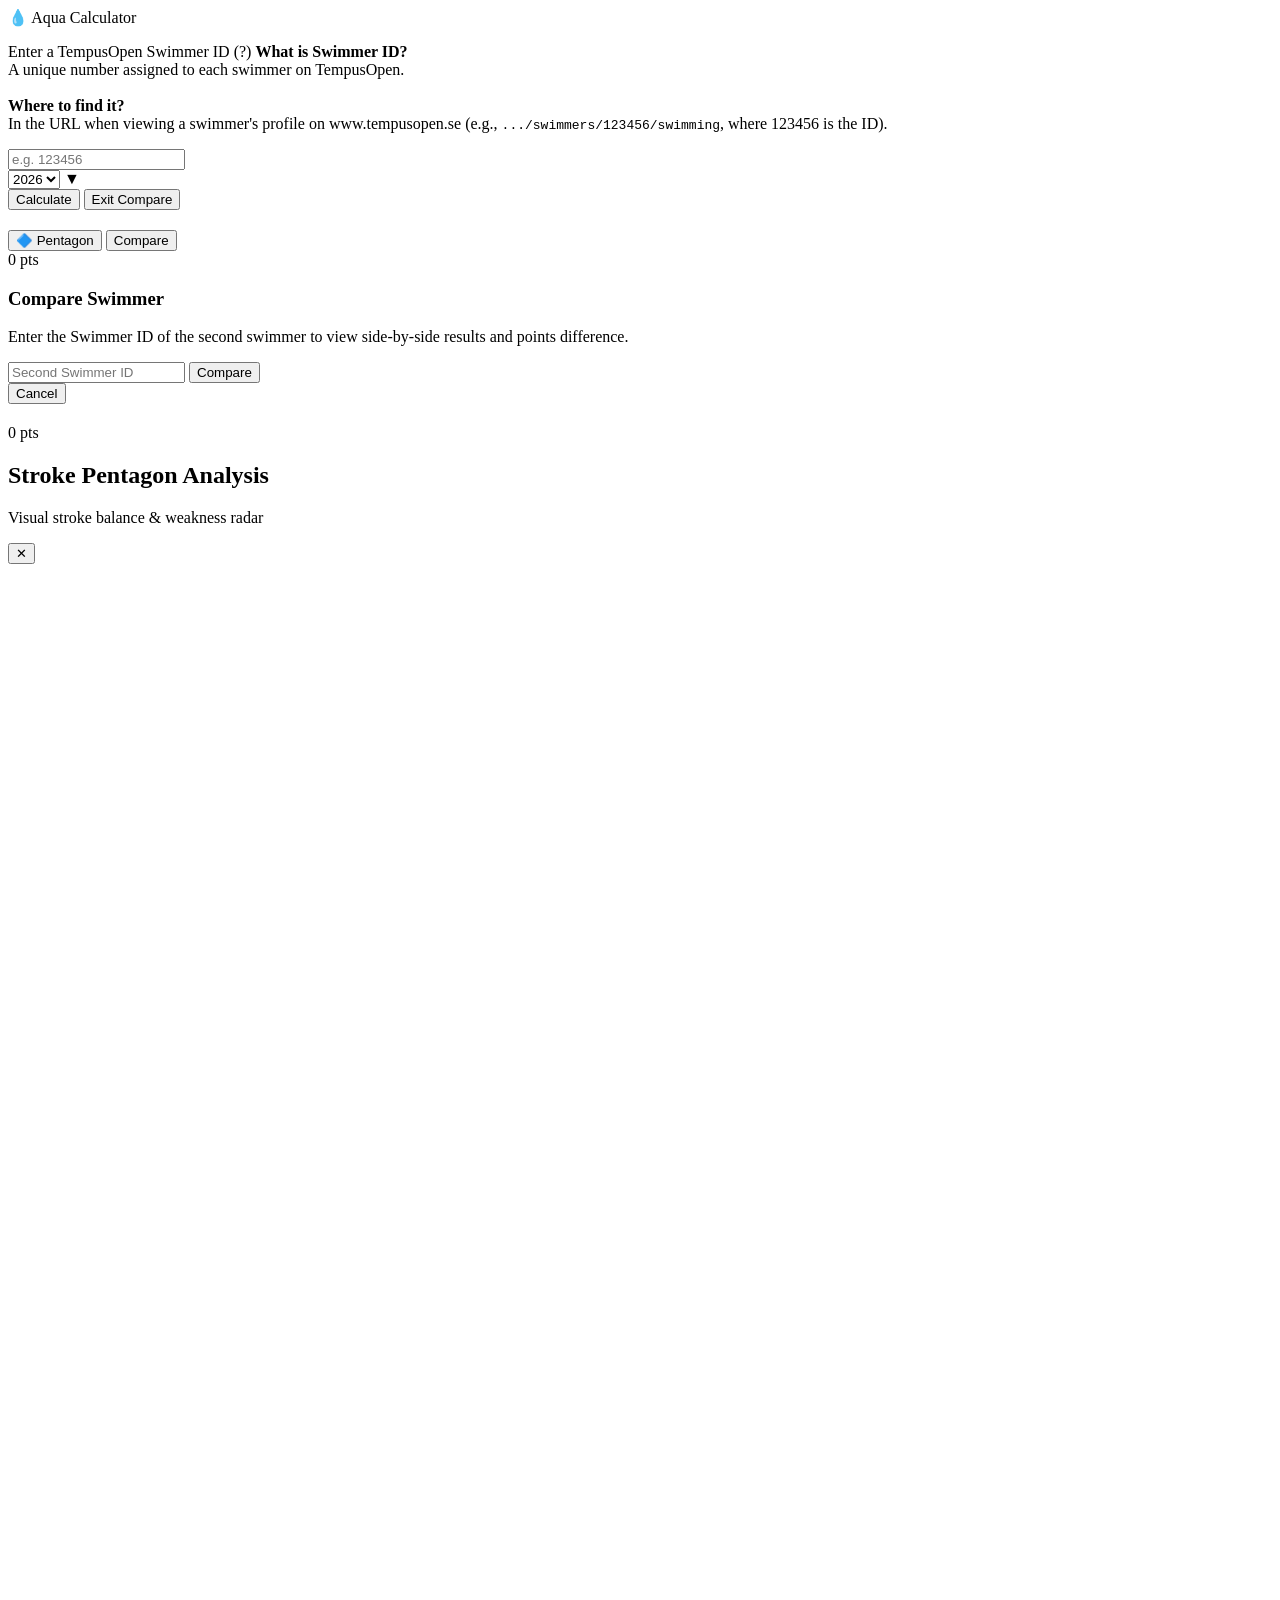
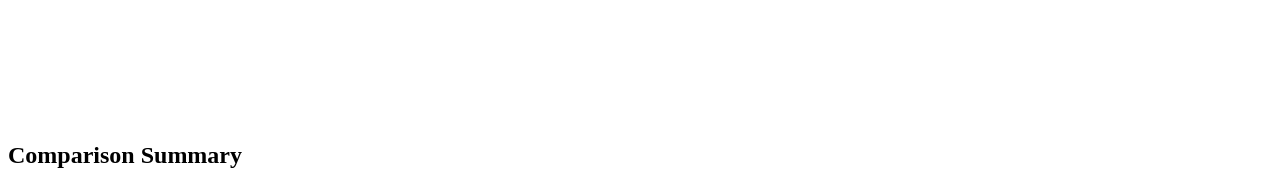
==== static/index.html @ bbd08607 "added pentagon and changing of years" ====
<!DOCTYPE html>
<html lang="en">

<head>
    <meta charset="UTF-8">
    <meta name="viewport" content="width=device-width, initial-scale=1.0">
    <title>Aqua Calculator</title>
    <meta name="description"
        content="Look up a swimmer's best aqua score per stroke on TempusOpen for the current year.">
    <link rel="preconnect" href="https://fonts.googleapis.com">
    <link rel="preconnect" href="https://fonts.gstatic.com" crossorigin>
    <link
        href="https://fonts.googleapis.com/css2?family=Inter:ital,opsz,wght@0,14..32,300;0,14..32,400;0,14..32,500;0,14..32,600;0,14..32,700;0,14..32,800&display=swap"
        rel="stylesheet">
    <link rel="stylesheet" href="/styles.css">
</head>

<body>

    <div class="bubbles" aria-hidden="true">
        <div class="bubble-wrap b1">
            <div class="bubble"></div>
        </div>
        <div class="bubble-wrap b2">
            <div class="bubble"></div>
        </div>
        <div class="bubble-wrap b3">
            <div class="bubble"></div>
        </div>
        <div class="bubble-wrap b4">
            <div class="bubble"></div>
        </div>
        <div class="bubble-wrap b5">
            <div class="bubble"></div>
        </div>
        <div class="bubble-wrap b6">
            <div class="bubble"></div>
        </div>
        <div class="bubble-wrap b7">
            <div class="bubble"></div>
        </div>
        <div class="bubble-wrap b8">
            <div class="bubble"></div>
        </div>
        <div class="bubble-wrap b9">
            <div class="bubble"></div>
        </div>
        <div class="bubble-wrap b10">
            <div class="bubble"></div>
        </div>
        <div class="bubble-wrap b11">
            <div class="bubble"></div>
        </div>
        <div class="bubble-wrap b12">
            <div class="bubble"></div>
        </div>
        <div class="bubble-wrap b13">
            <div class="bubble"></div>
        </div>
        <div class="bubble-wrap b14">
            <div class="bubble"></div>
        </div>
        <div class="bubble-wrap b15">
            <div class="bubble"></div>
        </div>
        <div class="bubble-wrap b16">
            <div class="bubble"></div>
        </div>
    </div>
    <div class="ocean-glow" aria-hidden="true"></div>

    <div class="page">
        <nav class="nav">
            <div class="nav-brand">
                <span class="nav-icon">💧</span>
                <span class="nav-title">Aqua Calculator</span>
            </div>
        </nav>

        <main class="main">
            <section class="search-section">
                <p class="search-hint">
                    <span>Enter a TempusOpen Swimmer ID</span>
                    <span class="tooltip-container">
                        <span class="tooltip-trigger">(?)</span>
                        <span class="tooltip-content">
                            <strong>What is Swimmer ID?</strong><br>
                            A unique number assigned to each swimmer on TempusOpen.<br><br>
                            <strong>Where to find it?</strong><br>
                            In the URL when viewing a swimmer's profile on www.tempusopen.se (e.g.,
                            <code>.../swimmers/123456/swimming</code>, where 123456 is the ID).
                        </span>
                    </span>
                </p>
                <form id="search-form" class="search-form">
                    <input type="number" id="swimmer-id" class="glass-input" placeholder="e.g. 123456" required
                        autocomplete="off">
                    <div class="year-select-wrapper">
                        <select id="year-select" class="glass-select" aria-label="Select Year">
                            <option value="2026">2026</option>
                            <option value="2025">2025</option>
                            <option value="2024">2024</option>
                            <option value="2023">2023</option>
                            <option value="2022">2022</option>
                            <option value="2021">2021</option>
                            <option value="2020">2020</option>
                        </select>
                        <span class="select-arrow">▼</span>
                    </div>
                    <button type="submit" id="submit-btn" class="calc-btn">
                        <span id="btn-text">Calculate</span>
                        <div class="spinner hidden" id="btn-spinner"></div>
                    </button>
                    <button type="button" id="exit-compare-global-btn"
                        class="cancel-btn hidden exit-compare-global-btn">Exit Compare</button>
                </form>
                <div id="error-message" class="error-msg hidden"></div>
            </section>

            <section id="results-container" class="results hidden">
                <div id="compare-workspace" class="compare-workspace">
                    <!-- Panel 1 (Swimmer 1) -->
                    <div id="panel-1" class="swimmer-panel">
                        <div class="hero">
                            <div class="hero-left">
                                <h1 class="hero-name swimmer-name"></h1>
                                <div class="meta-row">
                                    <span class="hero-meta swimmer-meta"></span>
                                    <button class="pentagon-toggle-btn" id="pentagon-toggle-btn" type="button">
                                        <span class="pentagon-icon">🔷</span> Pentagon
                                    </button>
                                    <button class="compare-btn" id="compare-btn">Compare</button>
                                </div>
                            </div>
                            <div class="hero-right">
                                <div class="score-ring">
                                    <span class="score-num total-score-value">0</span>
                                    <span class="score-unit">pts</span>
                                </div>
                            </div>
                        </div>
                        <div class="section-divider"></div>
                        <div class="strokes-grid"></div>
                    </div>

                    <!-- Panel 2 (Swimmer 2 / Search Placeholder) -->
                    <div id="panel-2" class="swimmer-panel hidden">
                        <!-- Placeholder form shown before search 2 -->
                        <div class="compare-placeholder glass-card" id="compare-placeholder">
                            <div class="placeholder-content">
                                <h3>Compare Swimmer</h3>
                                <p>Enter the Swimmer ID of the second swimmer to view side-by-side results and points
                                    difference.</p>
                                <form id="compare-search-form" class="compare-search-form">
                                    <input type="number" id="compare-swimmer-id" class="glass-input"
                                        placeholder="Second Swimmer ID" required autocomplete="off">
                                    <button type="submit" id="compare-submit-btn" class="calc-btn compare-submit-btn">
                                        <span id="compare-btn-text">Compare</span>
                                        <div class="spinner hidden" id="compare-spinner"></div>
                                    </button>
                                </form>
                                <button id="cancel-compare-btn" class="cancel-btn">Cancel</button>
                            </div>
                        </div>

                        <!-- actual result display for Swimmer 2, flat structured (no wrapping compare-results div) -->
                        <div class="hero hidden" id="compare-hero">
                            <div class="hero-left">
                                <h1 class="hero-name swimmer-name"></h1>
                                <div class="meta-row">
                                    <span class="hero-meta swimmer-meta"></span>
                                </div>
                            </div>
                            <div class="hero-right">
                                <div class="score-ring">
                                    <span class="score-num total-score-value">0</span>
                                    <span class="score-unit">pts</span>
                                </div>
                            </div>
                        </div>
                        <div class="section-divider hidden" id="compare-divider"></div>
                        <div class="strokes-grid hidden" id="compare-grid"></div>
                    </div>
                </div>

                <!-- Pentagon Stroke Analysis Card -->
                <div id="pentagon-card" class="pentagon-card glass-card hidden">
                    <div class="pentagon-header">
                        <div>
                            <h2 class="pentagon-title">Stroke Pentagon Analysis</h2>
                            <p class="pentagon-subtitle">Visual stroke balance & weakness radar</p>
                        </div>
                        <button type="button" id="close-pentagon-btn" class="close-pentagon-btn"
                            aria-label="Close Pentagon Analysis">✕</button>
                    </div>
                    <div class="pentagon-body">
                        <div class="pentagon-chart-container">
                            <svg id="pentagon-svg" viewBox="0 0 460 420" class="pentagon-svg"></svg>
                        </div>
                        <div class="pentagon-insights" id="pentagon-insights">
                            <!-- Javascript populates stroke strength and weakness insights here -->
                        </div>
                    </div>
                </div>

                <!-- Comparison Summary Panel -->
                <div id="compare-summary-card" class="compare-summary-card hidden glass-card">
                    <div class="summary-header">
                        <h2>Comparison Summary</h2>
                        <p id="winner-announcement" class="winner-announcement"></p>
                    </div>
                    <div class="summary-divider"></div>
                    <div class="summary-list" id="summary-list">
                        <!-- Javascript populates summary rows here -->
                    </div>
                </div>
            </section>
        </main>
    </div>

    <template id="stroke-card-template">
        <div class="stroke-card glass-card">
            <div class="card-top">
                <h3 class="stroke-category">
                    <span class="category-name"></span>
                    <span class="dropdown-arrow hidden">▼</span>
                </h3>
                <span class="stroke-points-badge"><span class="stroke-points"></span> pts</span>
            </div>
            <div class="card-divider"></div>
            <div class="stroke-details">
                <div class="detail-row">
                    <span class="detail-label">Event</span>
                    <span class="detail-value event-name"></span>
                </div>
                <div class="detail-row">
                    <span class="detail-label">Time</span>
                    <span class="detail-value event-time"></span>
                </div>
            </div>
            <div class="card-footer">
                <span class="event-date"></span>
                <span class="footer-sep">·</span>
                <span class="event-comp"></span>
            </div>
            <div class="empty-state hidden">No results this year</div>

            <div class="card-dropdown">
                <div class="dropdown-inner">
                    <div class="dropdown-divider"></div>
                    <div class="dropdown-list"></div>
                </div>
            </div>
        </div>
    </template>

    <script src="/script.js"></script>
</body>

</html>
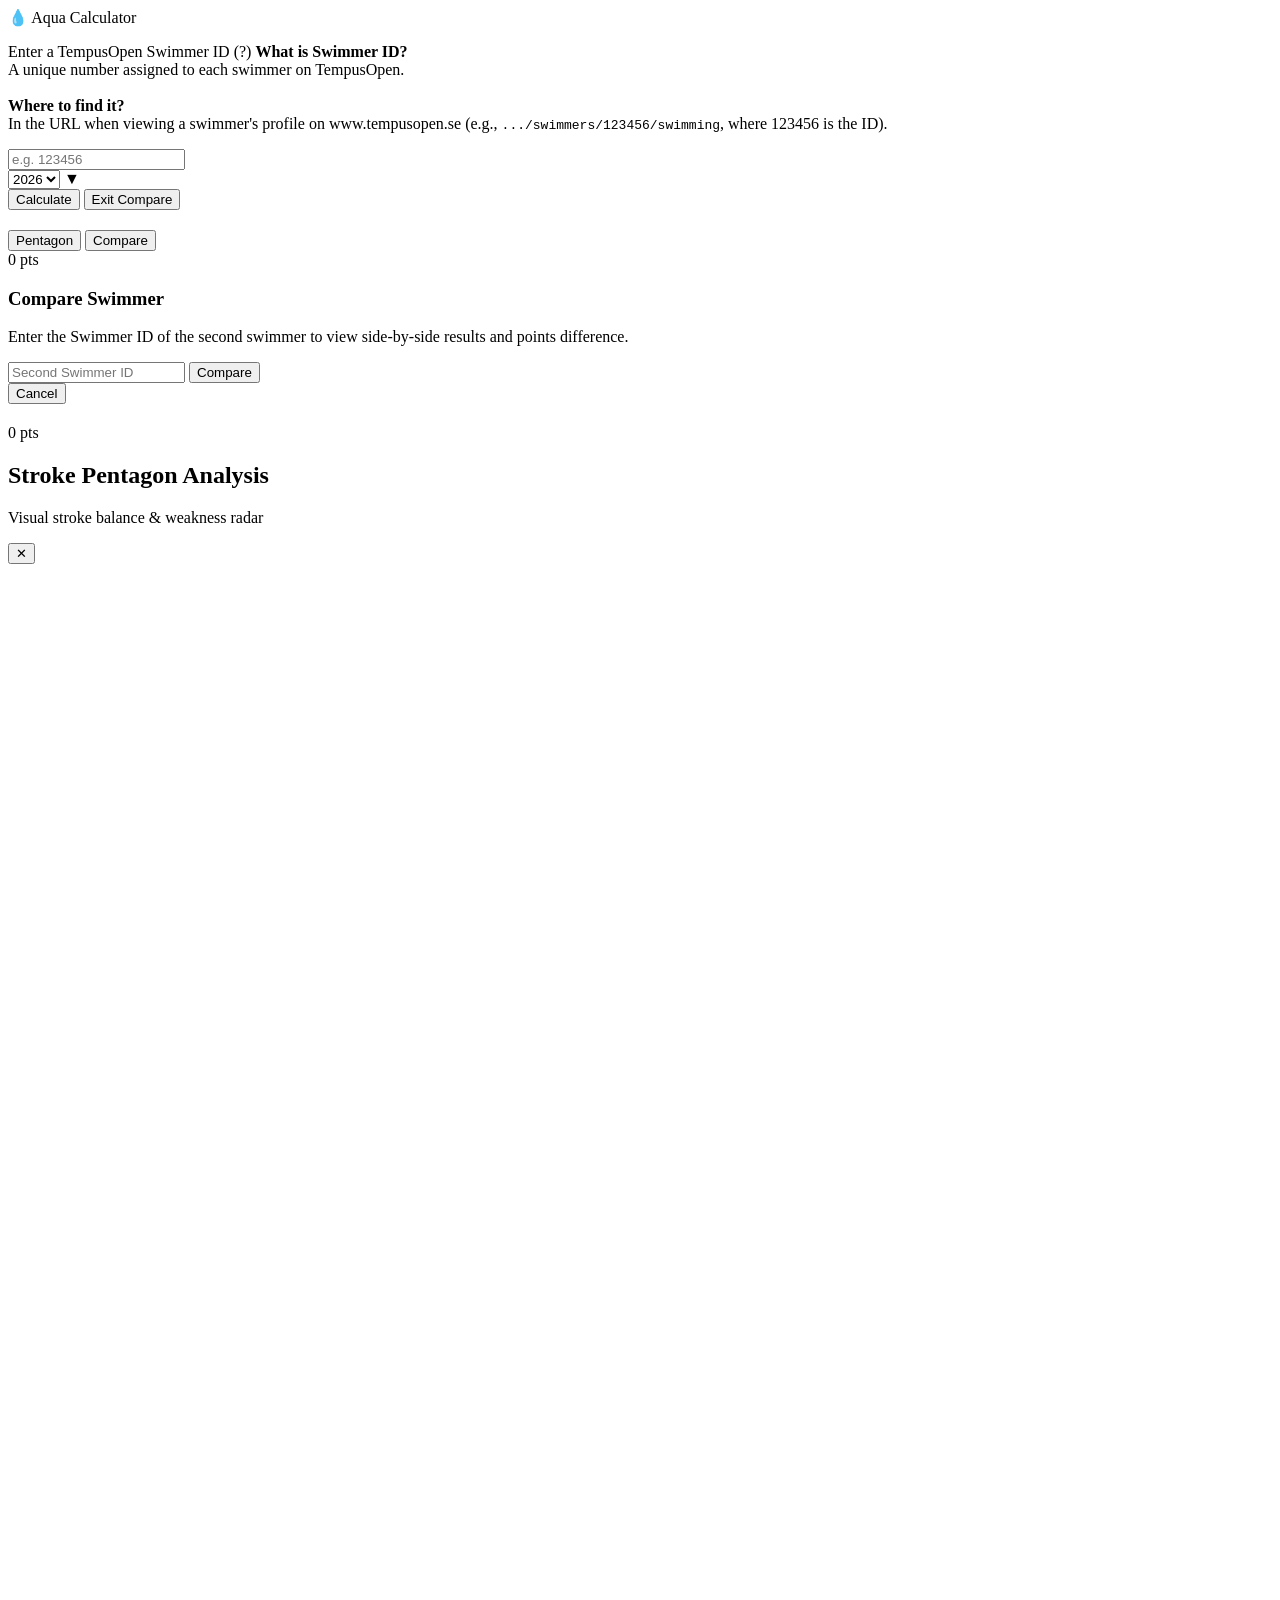
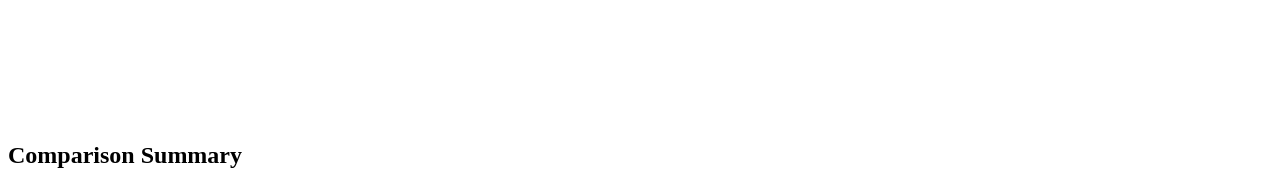
==== commit 9728276d: "removed the pentagon box" ====
--- a/static/index.html
+++ b/static/index.html
@@ -127,7 +127,7 @@
                                 <div class="meta-row">
                                     <span class="hero-meta swimmer-meta"></span>
                                     <button class="pentagon-toggle-btn" id="pentagon-toggle-btn" type="button">
-                                        <span class="pentagon-icon">🔷</span> Pentagon
+                                        <span class="pentagon-icon"></span> Pentagon
                                     </button>
                                     <button class="compare-btn" id="compare-btn">Compare</button>
                                 </div>
@@ -197,9 +197,6 @@
                         <div class="pentagon-chart-container">
                             <svg id="pentagon-svg" viewBox="0 0 460 420" class="pentagon-svg"></svg>
                         </div>
-                        <div class="pentagon-insights" id="pentagon-insights">
-                            <!-- Javascript populates stroke strength and weakness insights here -->
-                        </div>
                     </div>
                 </div>
 
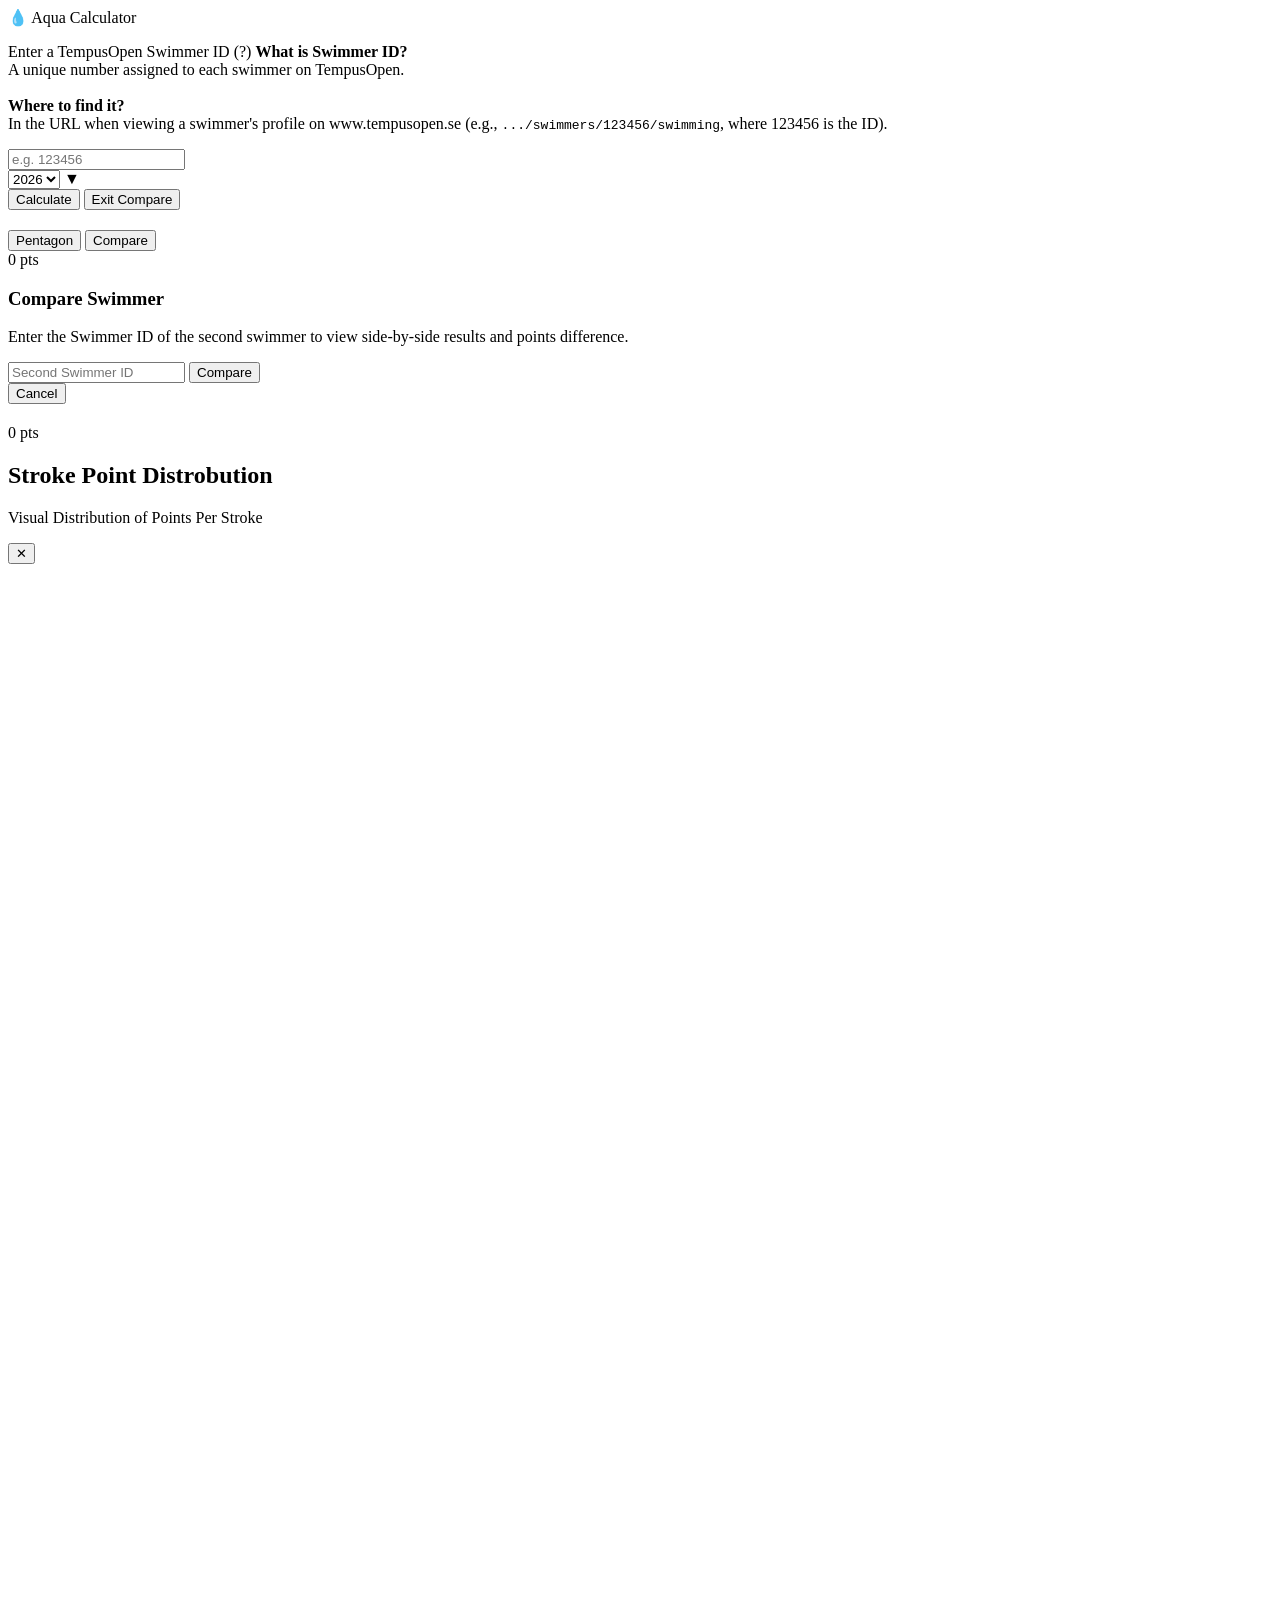
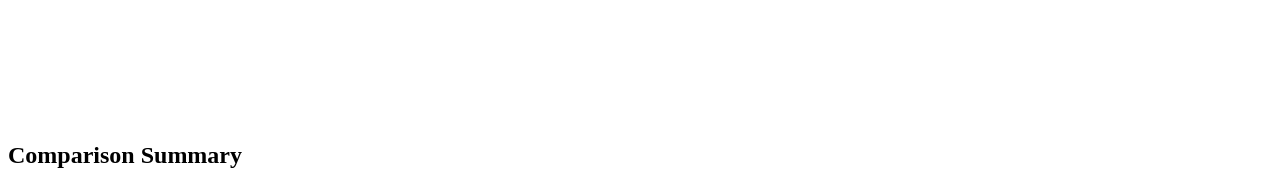
==== commit 9ea43e77: "small update of text" ====
--- a/static/index.html
+++ b/static/index.html
@@ -187,8 +187,8 @@
                 <div id="pentagon-card" class="pentagon-card glass-card hidden">
                     <div class="pentagon-header">
                         <div>
-                            <h2 class="pentagon-title">Stroke Pentagon Analysis</h2>
-                            <p class="pentagon-subtitle">Visual stroke balance & weakness radar</p>
+                            <h2 class="pentagon-title">Stroke Point Distrobution</h2>
+                            <p class="pentagon-subtitle">Visual Distribution of Points Per Stroke</p>
                         </div>
                         <button type="button" id="close-pentagon-btn" class="close-pentagon-btn"
                             aria-label="Close Pentagon Analysis">✕</button>
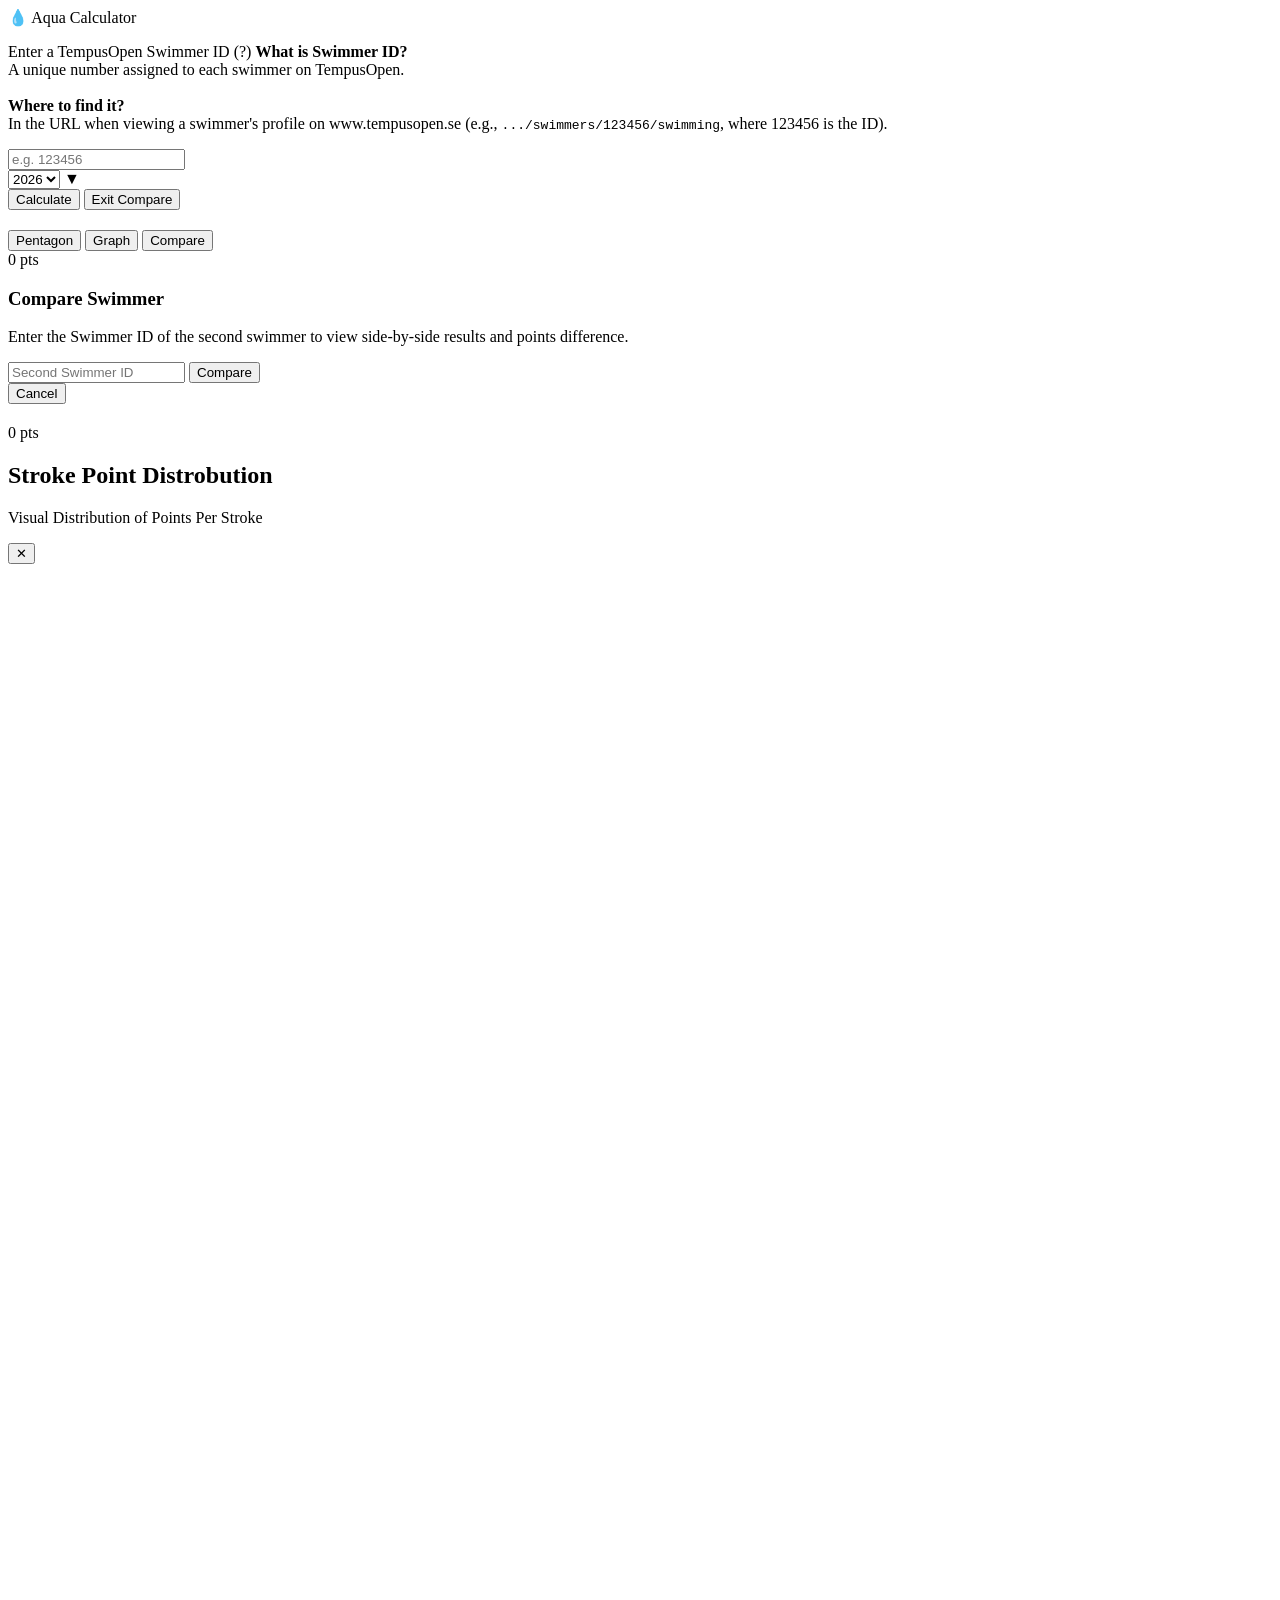
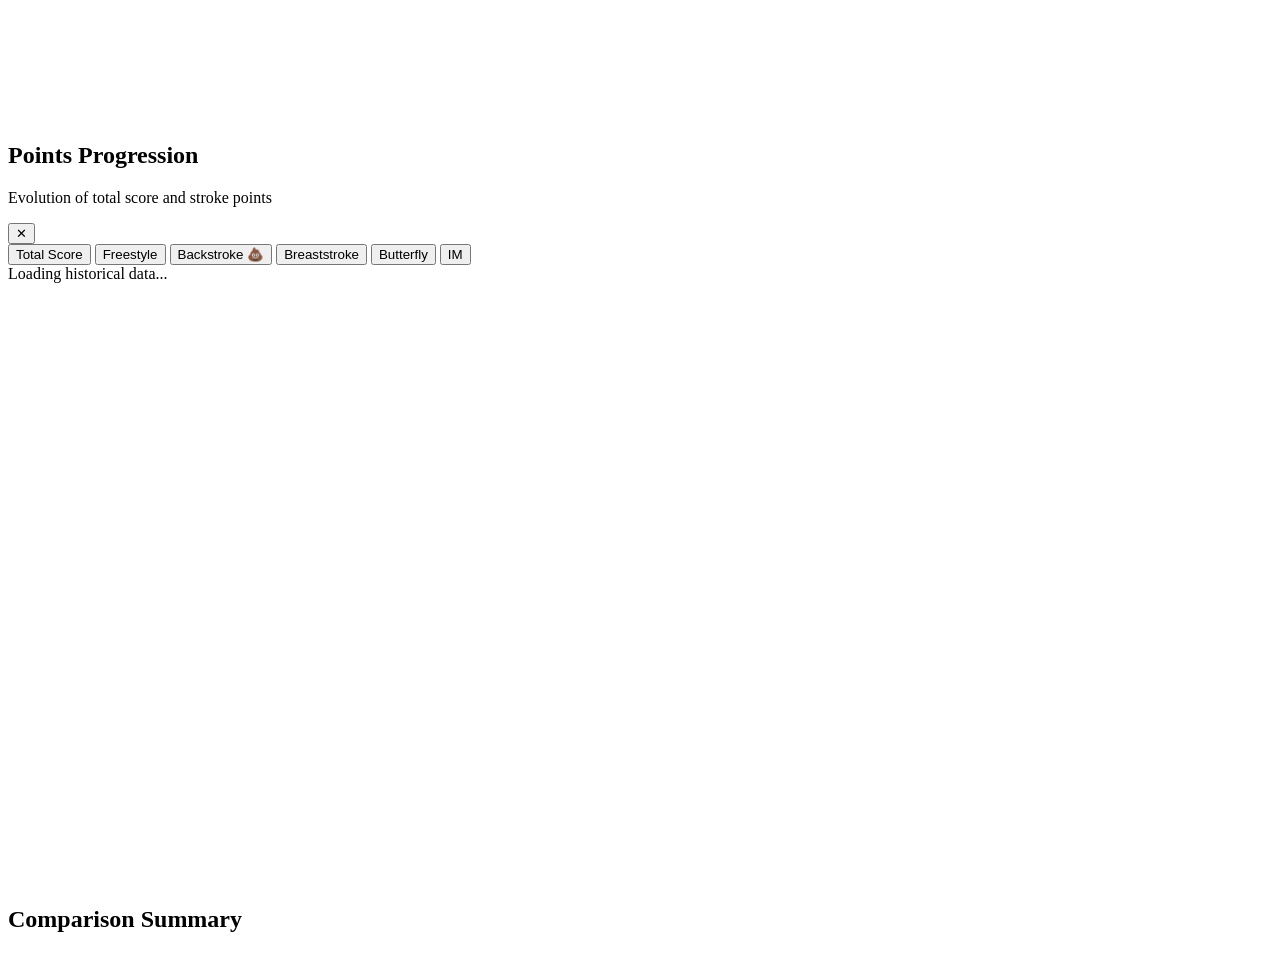
==== commit 14753eeb: "addad graph and minimized gpu usage" ====
--- a/static/index.html
+++ b/static/index.html
@@ -24,46 +24,19 @@
         <div class="bubble-wrap b2">
             <div class="bubble"></div>
         </div>
-        <div class="bubble-wrap b3">
-            <div class="bubble"></div>
-        </div>
-        <div class="bubble-wrap b4">
-            <div class="bubble"></div>
-        </div>
         <div class="bubble-wrap b5">
             <div class="bubble"></div>
         </div>
         <div class="bubble-wrap b6">
             <div class="bubble"></div>
         </div>
-        <div class="bubble-wrap b7">
-            <div class="bubble"></div>
-        </div>
-        <div class="bubble-wrap b8">
-            <div class="bubble"></div>
-        </div>
         <div class="bubble-wrap b9">
             <div class="bubble"></div>
         </div>
-        <div class="bubble-wrap b10">
-            <div class="bubble"></div>
-        </div>
-        <div class="bubble-wrap b11">
-            <div class="bubble"></div>
-        </div>
         <div class="bubble-wrap b12">
             <div class="bubble"></div>
         </div>
         <div class="bubble-wrap b13">
-            <div class="bubble"></div>
-        </div>
-        <div class="bubble-wrap b14">
-            <div class="bubble"></div>
-        </div>
-        <div class="bubble-wrap b15">
-            <div class="bubble"></div>
-        </div>
-        <div class="bubble-wrap b16">
             <div class="bubble"></div>
         </div>
     </div>
@@ -129,6 +102,9 @@
                                     <button class="pentagon-toggle-btn" id="pentagon-toggle-btn" type="button">
                                         <span class="pentagon-icon"></span> Pentagon
                                     </button>
+                                    <button class="evolution-toggle-btn" id="evolution-toggle-btn" type="button">
+                                        <span class="evolution-icon"></span> Graph
+                                    </button>
                                     <button class="compare-btn" id="compare-btn">Compare</button>
                                 </div>
                             </div>
@@ -200,6 +176,50 @@
                     </div>
                 </div>
 
+                <!-- Multi-Year Progression / Evolution Card -->
+                <div id="evolution-card" class="evolution-card glass-card hidden">
+                    <div class="evolution-header">
+                        <div>
+                            <h2 class="evolution-title">Points Progression</h2>
+                            <p class="evolution-subtitle">Evolution of total score and stroke points</p>
+                        </div>
+                        <button type="button" id="close-evolution-btn" class="close-evolution-btn"
+                            aria-label="Close Evolution Analysis">✕</button>
+                    </div>
+
+                    <div class="evolution-legend" id="evolution-legend">
+                        <button type="button" class="legend-pill active" data-stroke="Total">
+                            <span class="legend-dot dot-total"></span> Total Score
+                        </button>
+                        <button type="button" class="legend-pill active" data-stroke="Freestyle">
+                            <span class="legend-dot dot-free"></span> Freestyle
+                        </button>
+                        <button type="button" class="legend-pill active" data-stroke="Backstroke">
+                            <span class="legend-dot dot-back"></span> Backstroke 💩
+                        </button>
+                        <button type="button" class="legend-pill active" data-stroke="Breaststroke">
+                            <span class="legend-dot dot-breast"></span> Breaststroke
+                        </button>
+                        <button type="button" class="legend-pill active" data-stroke="Butterfly">
+                            <span class="legend-dot dot-fly"></span> Butterfly
+                        </button>
+                        <button type="button" class="legend-pill active" data-stroke="Individual Medley">
+                            <span class="legend-dot dot-im"></span> IM
+                        </button>
+                    </div>
+
+                    <div class="evolution-body">
+                        <div class="evolution-chart-container">
+                            <div id="evolution-loading" class="evolution-loading hidden">
+                                <div class="spinner"></div>
+                                <span>Loading historical data...</span>
+                            </div>
+                            <svg id="evolution-svg" viewBox="0 0 760 360" class="evolution-svg"></svg>
+                            <div id="evolution-tooltip" class="evolution-tooltip"></div>
+                        </div>
+                    </div>
+                </div>
+
                 <!-- Comparison Summary Panel -->
                 <div id="compare-summary-card" class="compare-summary-card hidden glass-card">
                     <div class="summary-header">
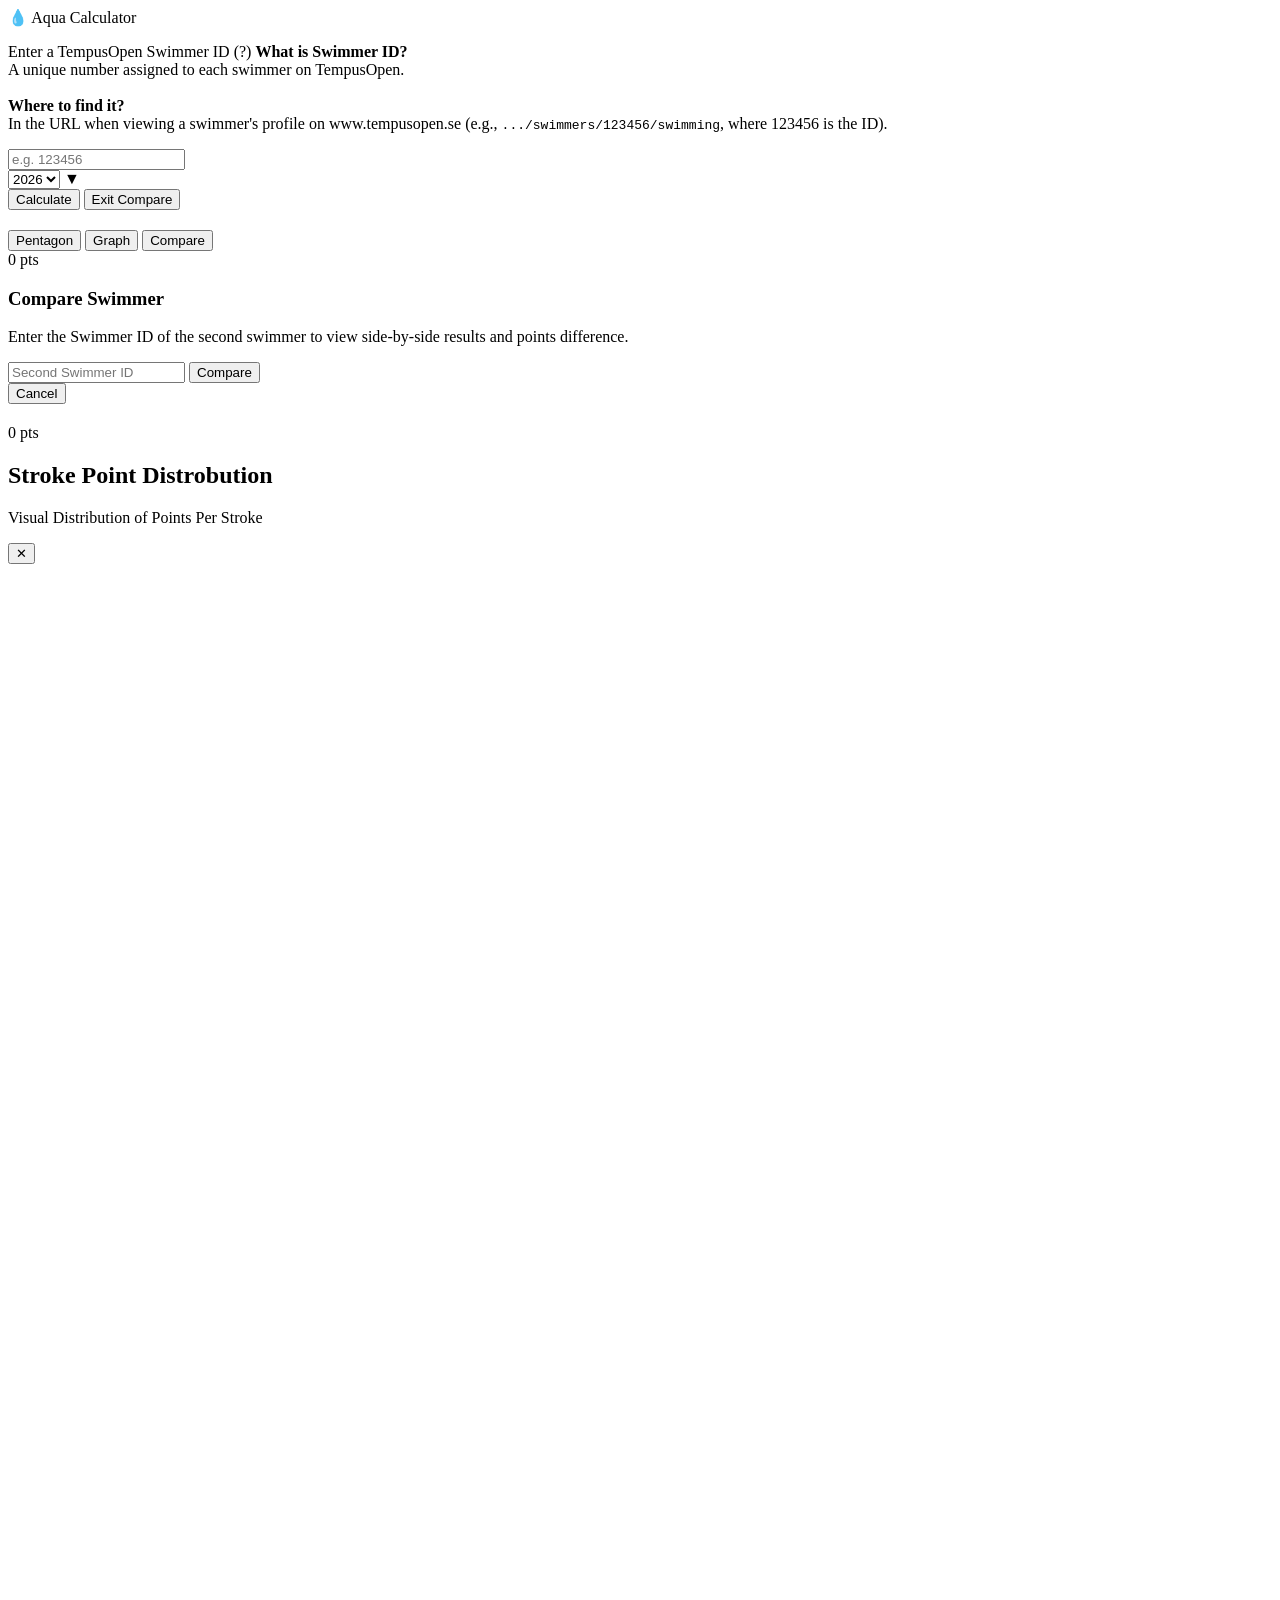
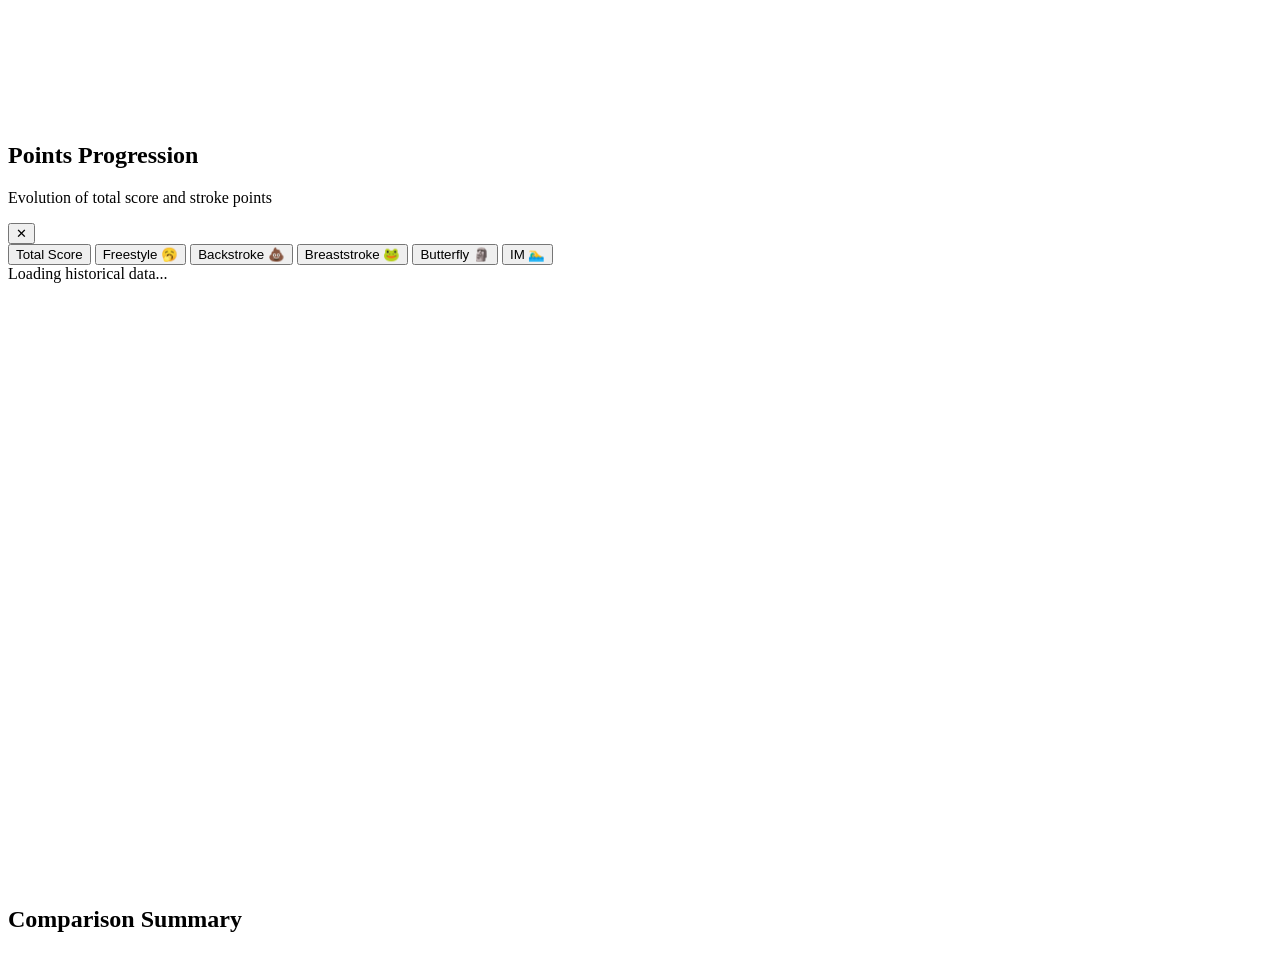
==== commit 27df4d40: "added emojis to each stroke" ====
--- a/static/index.html
+++ b/static/index.html
@@ -192,19 +192,19 @@
                             <span class="legend-dot dot-total"></span> Total Score
                         </button>
                         <button type="button" class="legend-pill active" data-stroke="Freestyle">
-                            <span class="legend-dot dot-free"></span> Freestyle
+                            <span class="legend-dot dot-free"></span> Freestyle 🥱
                         </button>
                         <button type="button" class="legend-pill active" data-stroke="Backstroke">
                             <span class="legend-dot dot-back"></span> Backstroke 💩
                         </button>
                         <button type="button" class="legend-pill active" data-stroke="Breaststroke">
-                            <span class="legend-dot dot-breast"></span> Breaststroke
+                            <span class="legend-dot dot-breast"></span> Breaststroke 🐸
                         </button>
                         <button type="button" class="legend-pill active" data-stroke="Butterfly">
-                            <span class="legend-dot dot-fly"></span> Butterfly
+                            <span class="legend-dot dot-fly"></span> Butterfly 🗿
                         </button>
                         <button type="button" class="legend-pill active" data-stroke="Individual Medley">
-                            <span class="legend-dot dot-im"></span> IM
+                            <span class="legend-dot dot-im"></span> IM 🏊‍♂️
                         </button>
                     </div>
 
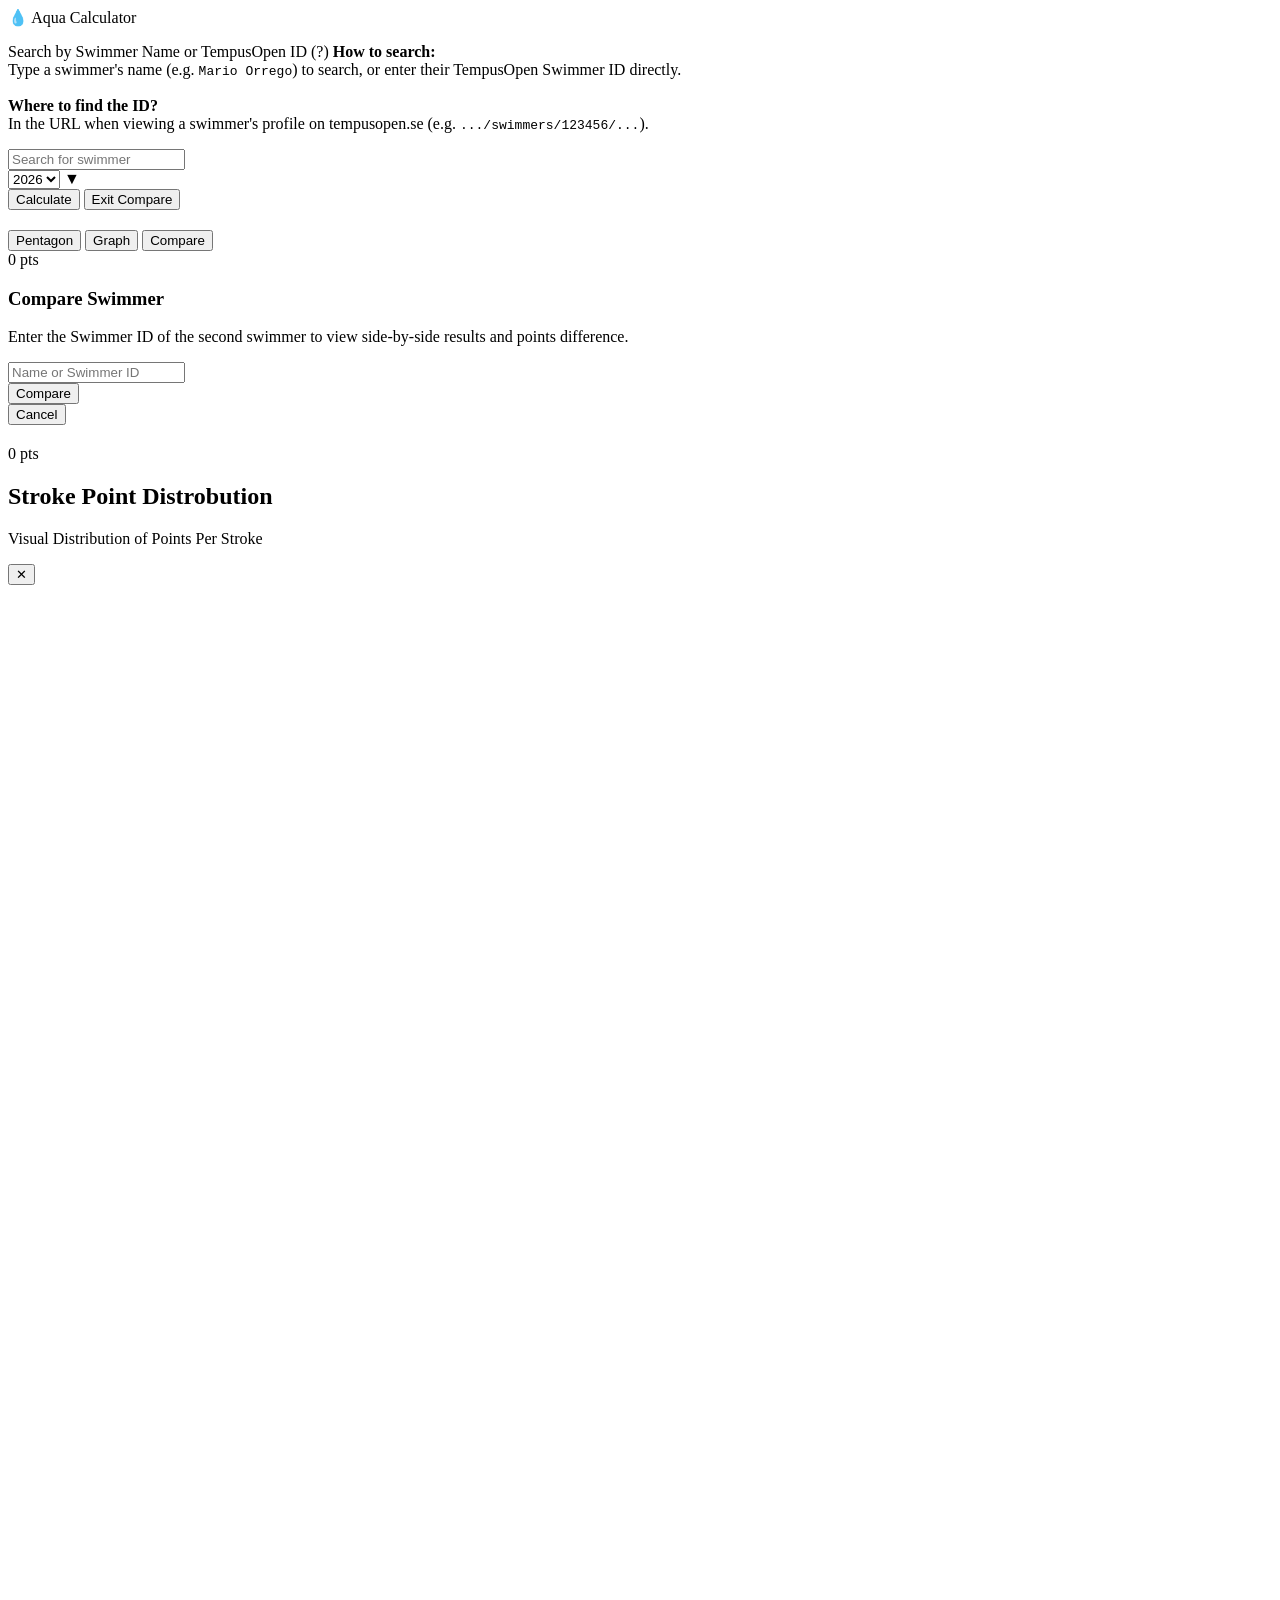
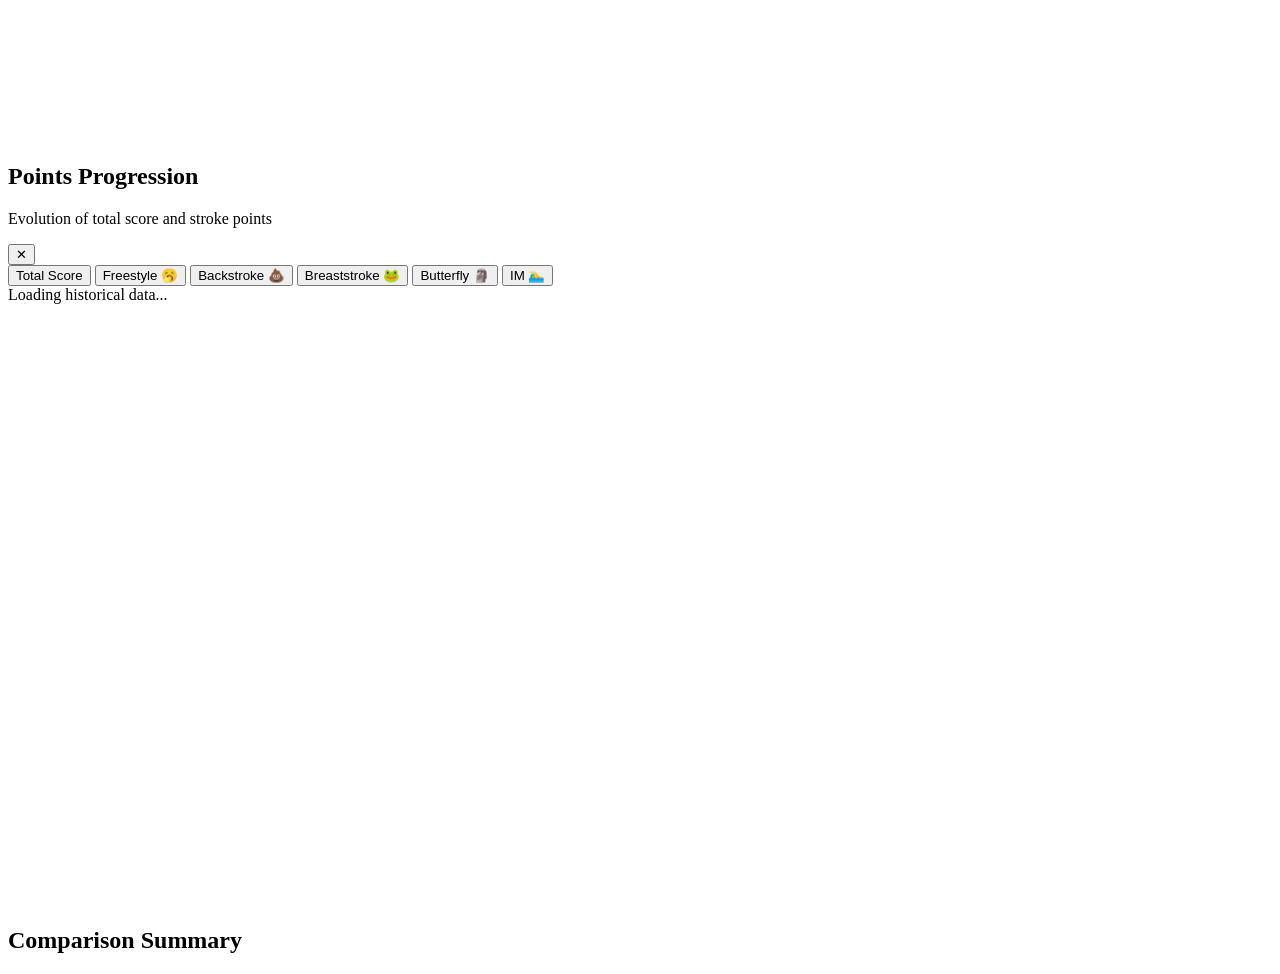
==== commit 58724a04: "optimizations on background loading, pooling and serverside memory" ====
--- a/static/index.html
+++ b/static/index.html
@@ -53,21 +53,25 @@
         <main class="main">
             <section class="search-section">
                 <p class="search-hint">
-                    <span>Enter a TempusOpen Swimmer ID</span>
+                    <span>Search by Swimmer Name or TempusOpen ID</span>
                     <span class="tooltip-container">
                         <span class="tooltip-trigger">(?)</span>
                         <span class="tooltip-content">
-                            <strong>What is Swimmer ID?</strong><br>
-                            A unique number assigned to each swimmer on TempusOpen.<br><br>
-                            <strong>Where to find it?</strong><br>
-                            In the URL when viewing a swimmer's profile on www.tempusopen.se (e.g.,
-                            <code>.../swimmers/123456/swimming</code>, where 123456 is the ID).
+                            <strong>How to search:</strong><br>
+                            Type a swimmer's name (e.g. <code>Mario Orrego</code>) to search, or enter their TempusOpen
+                            Swimmer ID directly.<br><br>
+                            <strong>Where to find the ID?</strong><br>
+                            In the URL when viewing a swimmer's profile on tempusopen.se (e.g.
+                            <code>.../swimmers/123456/...</code>).
                         </span>
                     </span>
                 </p>
                 <form id="search-form" class="search-form">
-                    <input type="number" id="swimmer-id" class="glass-input" placeholder="e.g. 123456" required
-                        autocomplete="off">
+                    <div class="search-input-wrapper">
+                        <input type="text" id="swimmer-id" class="glass-input" placeholder="Search for swimmer" required
+                            autocomplete="off">
+                        <div id="search-dropdown" class="search-dropdown hidden"></div>
+                    </div>
                     <div class="year-select-wrapper">
                         <select id="year-select" class="glass-select" aria-label="Select Year">
                             <option value="2026">2026</option>
@@ -128,8 +132,11 @@
                                 <p>Enter the Swimmer ID of the second swimmer to view side-by-side results and points
                                     difference.</p>
                                 <form id="compare-search-form" class="compare-search-form">
-                                    <input type="number" id="compare-swimmer-id" class="glass-input"
-                                        placeholder="Second Swimmer ID" required autocomplete="off">
+                                    <div class="search-input-wrapper">
+                                        <input type="text" id="compare-swimmer-id" class="glass-input"
+                                            placeholder="Name or Swimmer ID" required autocomplete="off">
+                                        <div id="compare-search-dropdown" class="search-dropdown hidden"></div>
+                                    </div>
                                     <button type="submit" id="compare-submit-btn" class="calc-btn compare-submit-btn">
                                         <span id="compare-btn-text">Compare</span>
                                         <div class="spinner hidden" id="compare-spinner"></div>
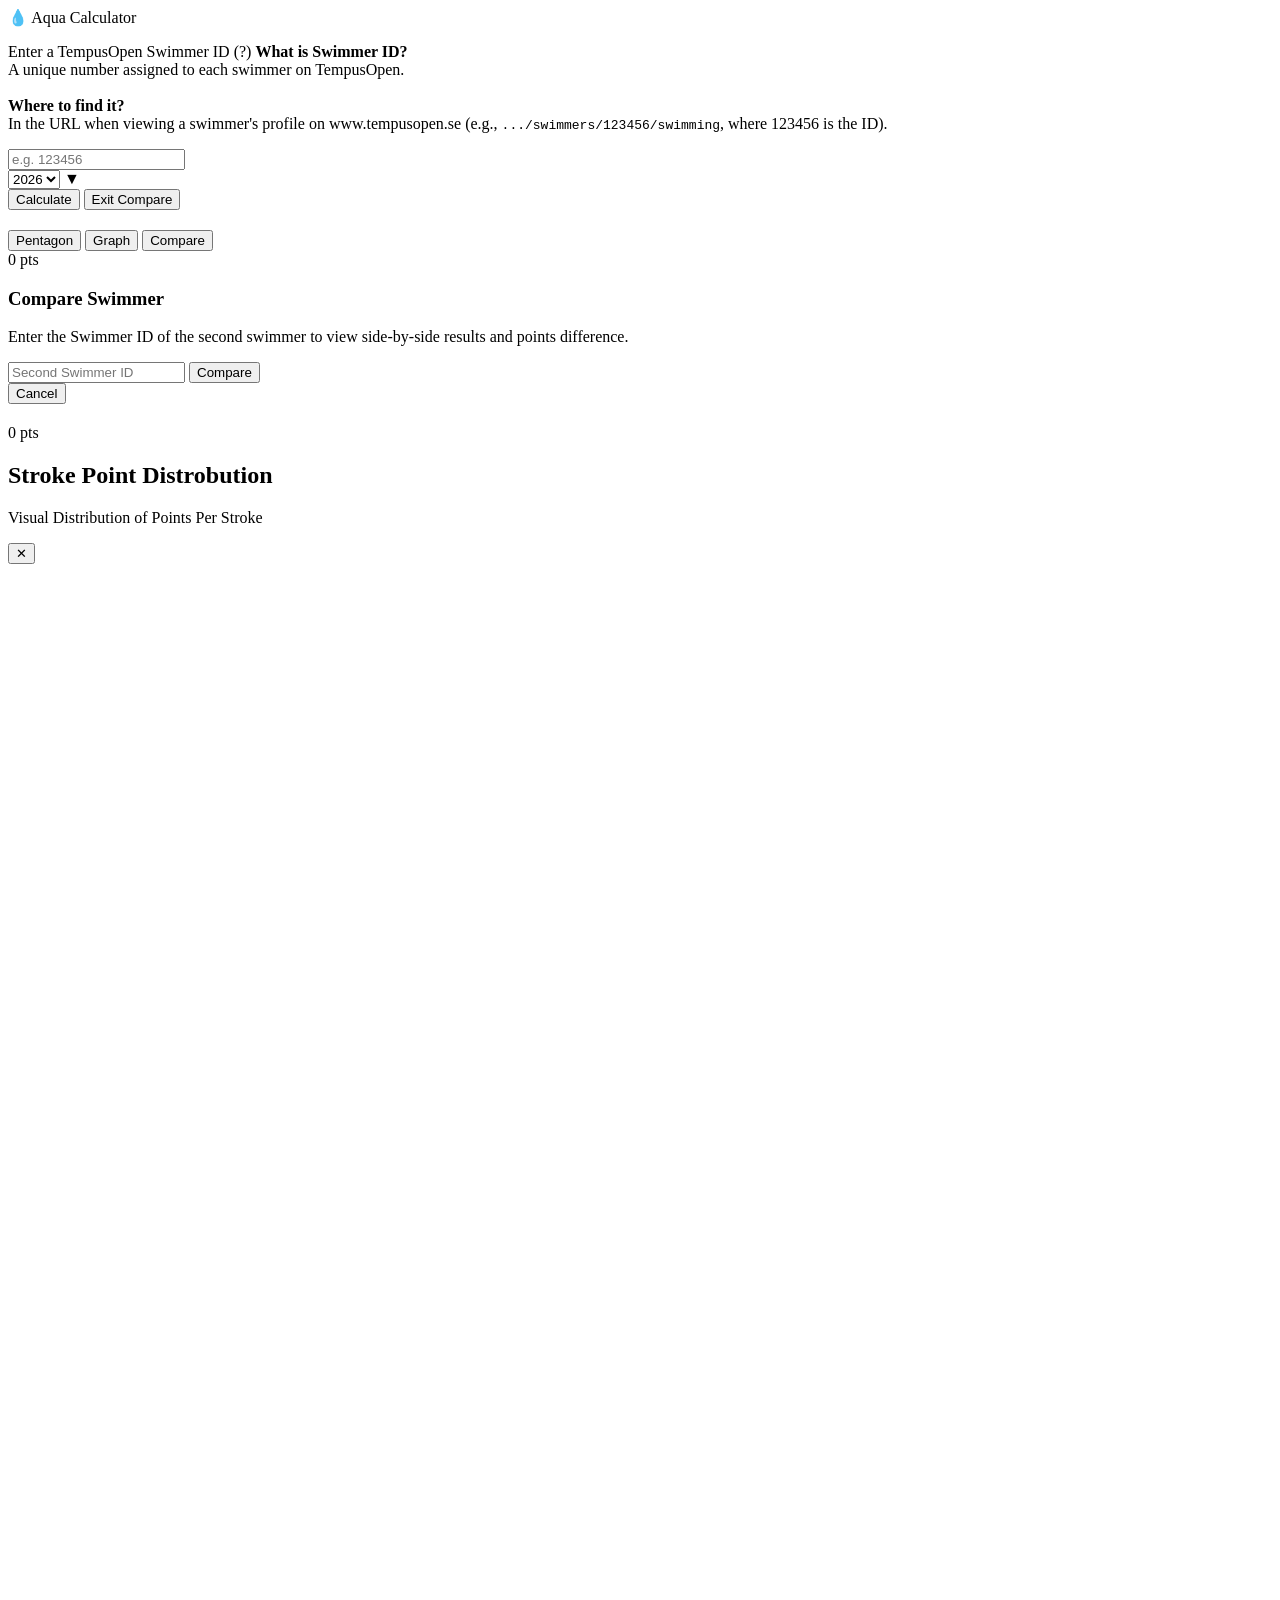
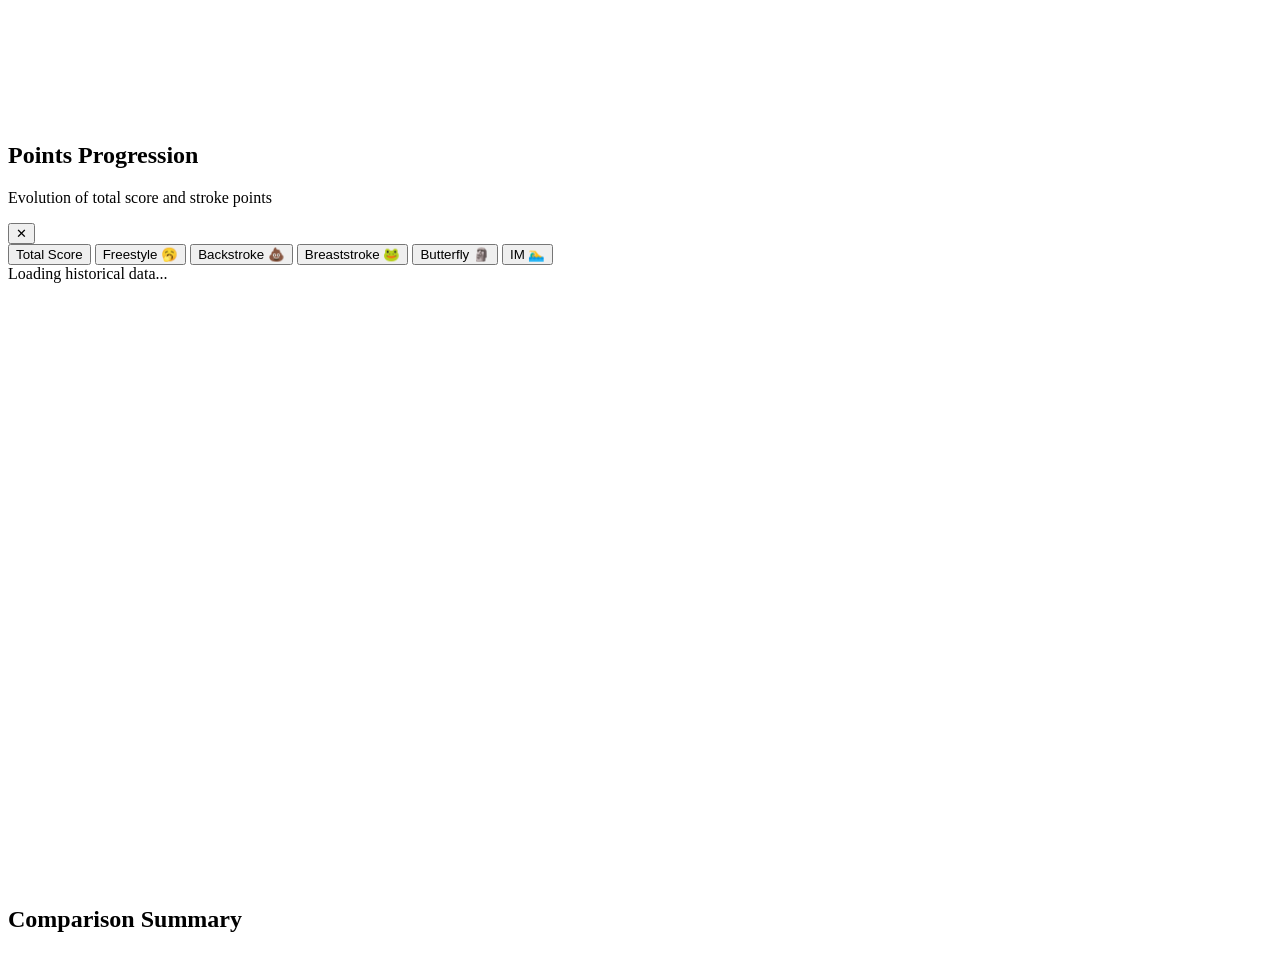
==== commit 6faa63f7: "Revert "optimizations on background loading, pooling and serverside memory" This reverts commit 5872" ====
--- a/static/index.html
+++ b/static/index.html
@@ -53,25 +53,21 @@
         <main class="main">
             <section class="search-section">
                 <p class="search-hint">
-                    <span>Search by Swimmer Name or TempusOpen ID</span>
+                    <span>Enter a TempusOpen Swimmer ID</span>
                     <span class="tooltip-container">
                         <span class="tooltip-trigger">(?)</span>
                         <span class="tooltip-content">
-                            <strong>How to search:</strong><br>
-                            Type a swimmer's name (e.g. <code>Mario Orrego</code>) to search, or enter their TempusOpen
-                            Swimmer ID directly.<br><br>
-                            <strong>Where to find the ID?</strong><br>
-                            In the URL when viewing a swimmer's profile on tempusopen.se (e.g.
-                            <code>.../swimmers/123456/...</code>).
+                            <strong>What is Swimmer ID?</strong><br>
+                            A unique number assigned to each swimmer on TempusOpen.<br><br>
+                            <strong>Where to find it?</strong><br>
+                            In the URL when viewing a swimmer's profile on www.tempusopen.se (e.g.,
+                            <code>.../swimmers/123456/swimming</code>, where 123456 is the ID).
                         </span>
                     </span>
                 </p>
                 <form id="search-form" class="search-form">
-                    <div class="search-input-wrapper">
-                        <input type="text" id="swimmer-id" class="glass-input" placeholder="Search for swimmer" required
-                            autocomplete="off">
-                        <div id="search-dropdown" class="search-dropdown hidden"></div>
-                    </div>
+                    <input type="number" id="swimmer-id" class="glass-input" placeholder="e.g. 123456" required
+                        autocomplete="off">
                     <div class="year-select-wrapper">
                         <select id="year-select" class="glass-select" aria-label="Select Year">
                             <option value="2026">2026</option>
@@ -132,11 +128,8 @@
                                 <p>Enter the Swimmer ID of the second swimmer to view side-by-side results and points
                                     difference.</p>
                                 <form id="compare-search-form" class="compare-search-form">
-                                    <div class="search-input-wrapper">
-                                        <input type="text" id="compare-swimmer-id" class="glass-input"
-                                            placeholder="Name or Swimmer ID" required autocomplete="off">
-                                        <div id="compare-search-dropdown" class="search-dropdown hidden"></div>
-                                    </div>
+                                    <input type="number" id="compare-swimmer-id" class="glass-input"
+                                        placeholder="Second Swimmer ID" required autocomplete="off">
                                     <button type="submit" id="compare-submit-btn" class="calc-btn compare-submit-btn">
                                         <span id="compare-btn-text">Compare</span>
                                         <div class="spinner hidden" id="compare-spinner"></div>
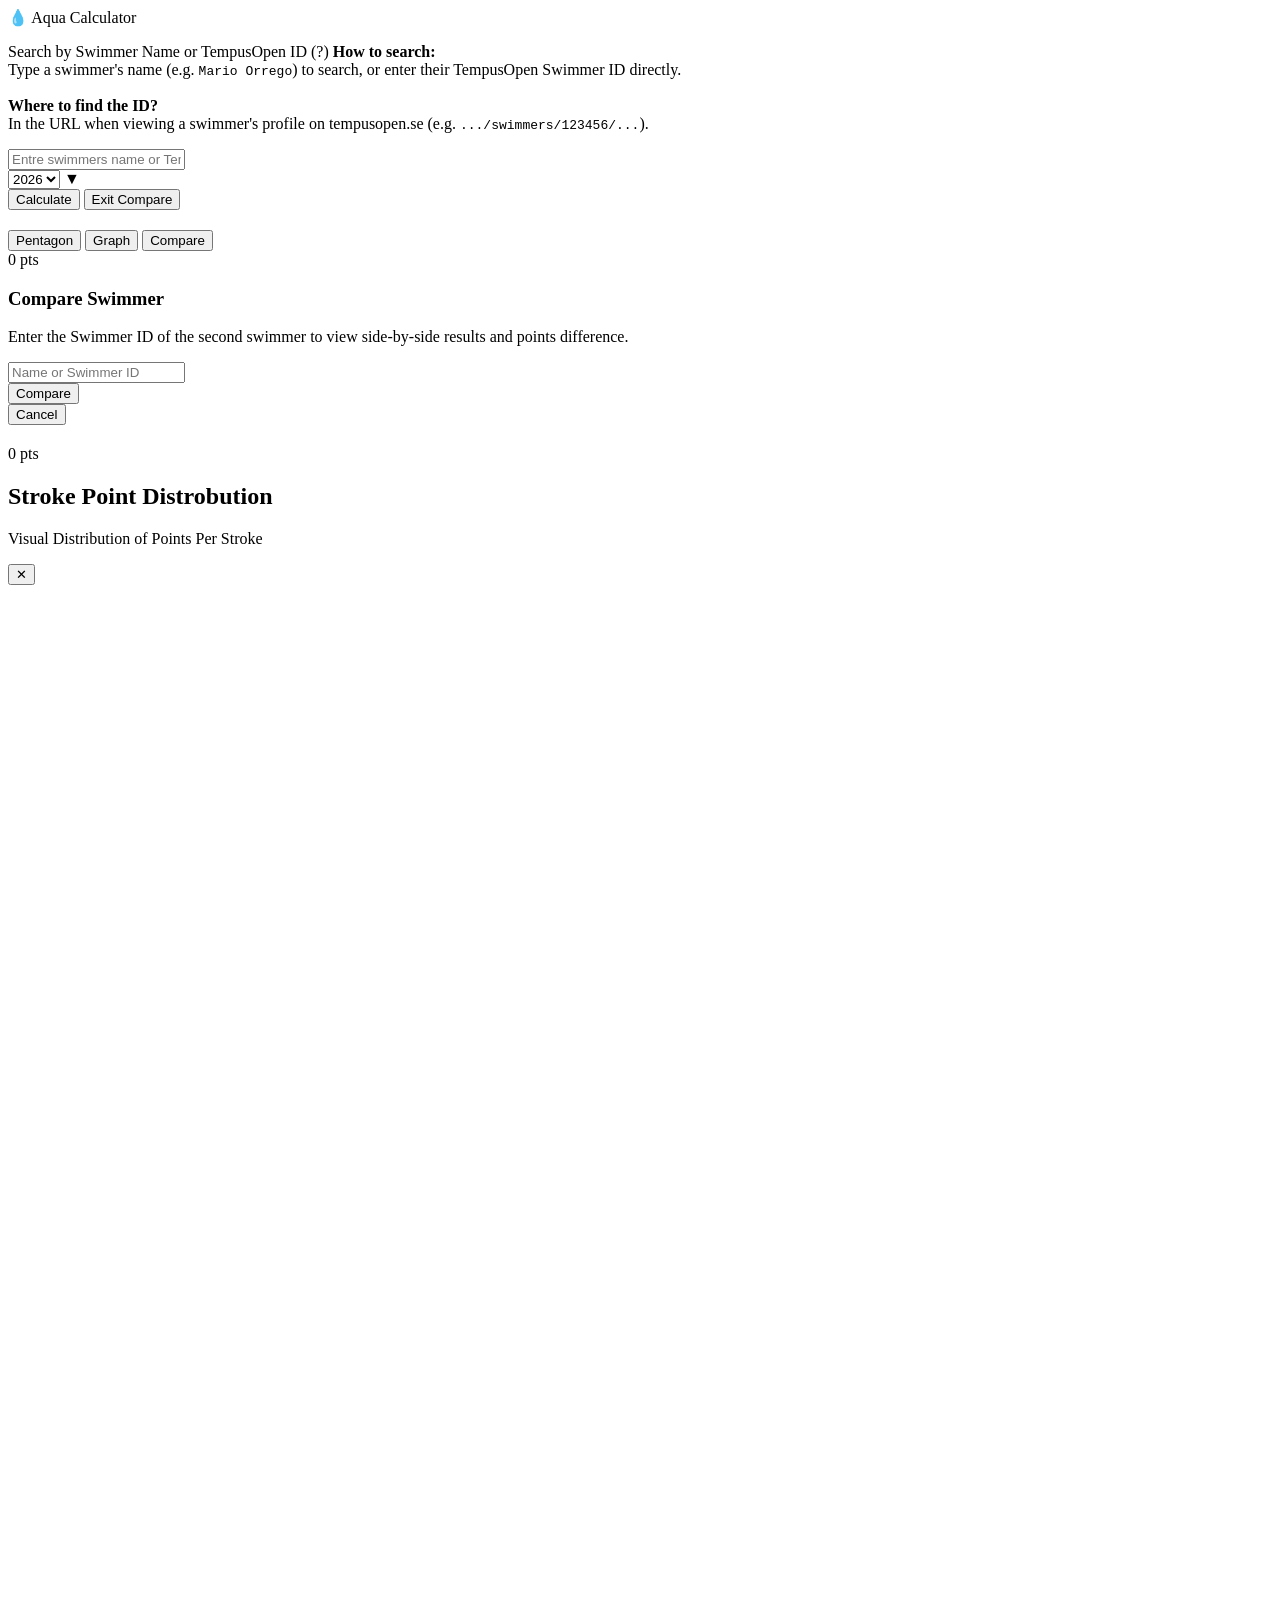
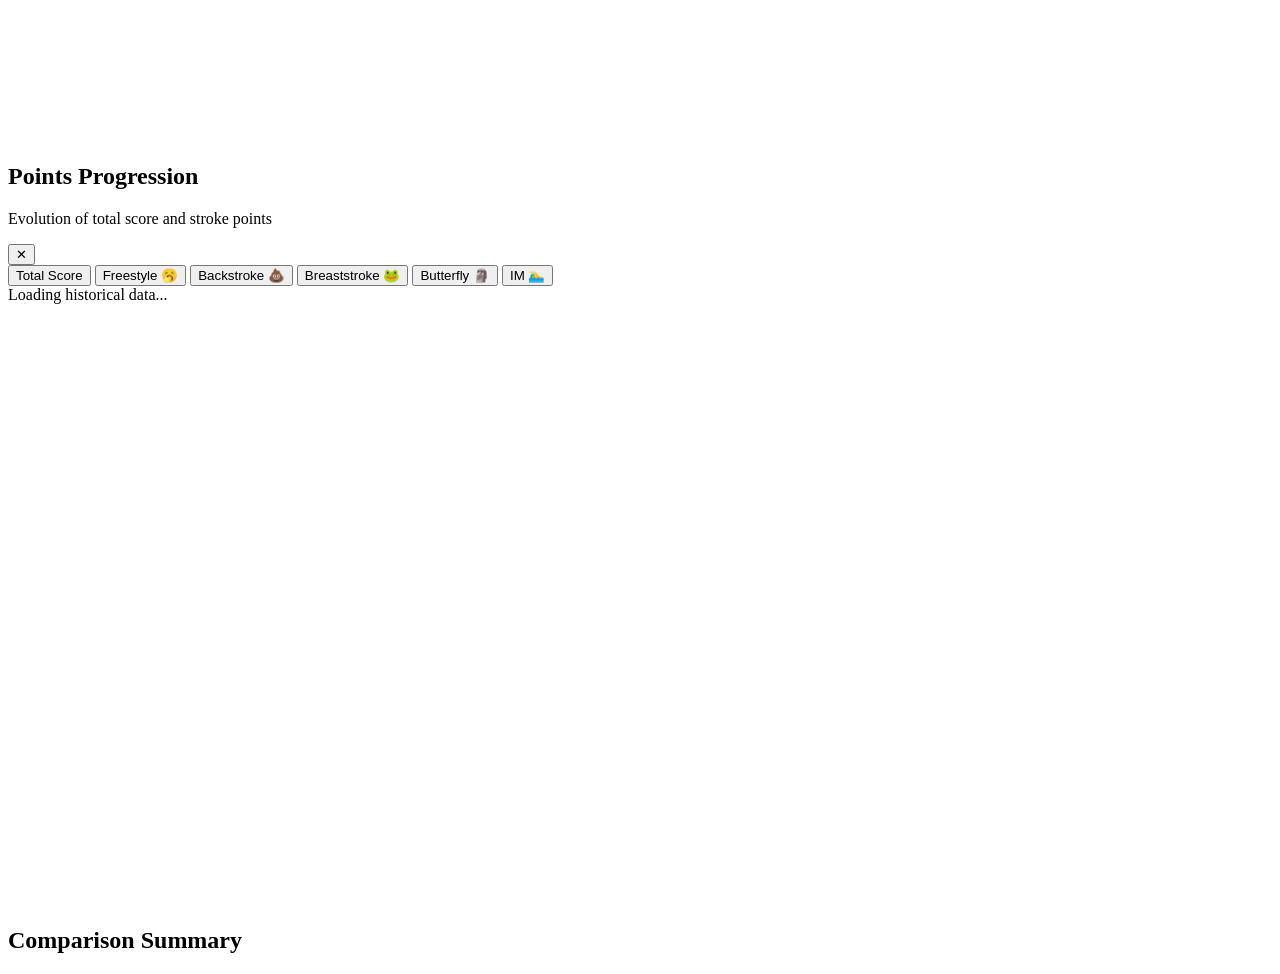
==== commit bfdf6801: "rolled back to name search support" ====
--- a/static/index.html
+++ b/static/index.html
@@ -53,21 +53,25 @@
         <main class="main">
             <section class="search-section">
                 <p class="search-hint">
-                    <span>Enter a TempusOpen Swimmer ID</span>
+                    <span>Search by Swimmer Name or TempusOpen ID</span>
                     <span class="tooltip-container">
                         <span class="tooltip-trigger">(?)</span>
                         <span class="tooltip-content">
-                            <strong>What is Swimmer ID?</strong><br>
-                            A unique number assigned to each swimmer on TempusOpen.<br><br>
-                            <strong>Where to find it?</strong><br>
-                            In the URL when viewing a swimmer's profile on www.tempusopen.se (e.g.,
-                            <code>.../swimmers/123456/swimming</code>, where 123456 is the ID).
+                            <strong>How to search:</strong><br>
+                            Type a swimmer's name (e.g. <code>Mario Orrego</code>) to search, or enter their TempusOpen
+                            Swimmer ID directly.<br><br>
+                            <strong>Where to find the ID?</strong><br>
+                            In the URL when viewing a swimmer's profile on tempusopen.se (e.g.
+                            <code>.../swimmers/123456/...</code>).
                         </span>
                     </span>
                 </p>
                 <form id="search-form" class="search-form">
-                    <input type="number" id="swimmer-id" class="glass-input" placeholder="e.g. 123456" required
-                        autocomplete="off">
+                    <div class="search-input-wrapper">
+                        <input type="text" id="swimmer-id" class="glass-input"
+                            placeholder="Entre swimmers name or TemupsID" required autocomplete="off">
+                        <div id="search-dropdown" class="search-dropdown hidden"></div>
+                    </div>
                     <div class="year-select-wrapper">
                         <select id="year-select" class="glass-select" aria-label="Select Year">
                             <option value="2026">2026</option>
@@ -128,8 +132,11 @@
                                 <p>Enter the Swimmer ID of the second swimmer to view side-by-side results and points
                                     difference.</p>
                                 <form id="compare-search-form" class="compare-search-form">
-                                    <input type="number" id="compare-swimmer-id" class="glass-input"
-                                        placeholder="Second Swimmer ID" required autocomplete="off">
+                                    <div class="search-input-wrapper">
+                                        <input type="text" id="compare-swimmer-id" class="glass-input"
+                                            placeholder="Name or Swimmer ID" required autocomplete="off">
+                                        <div id="compare-search-dropdown" class="search-dropdown hidden"></div>
+                                    </div>
                                     <button type="submit" id="compare-submit-btn" class="calc-btn compare-submit-btn">
                                         <span id="compare-btn-text">Compare</span>
                                         <div class="spinner hidden" id="compare-spinner"></div>
